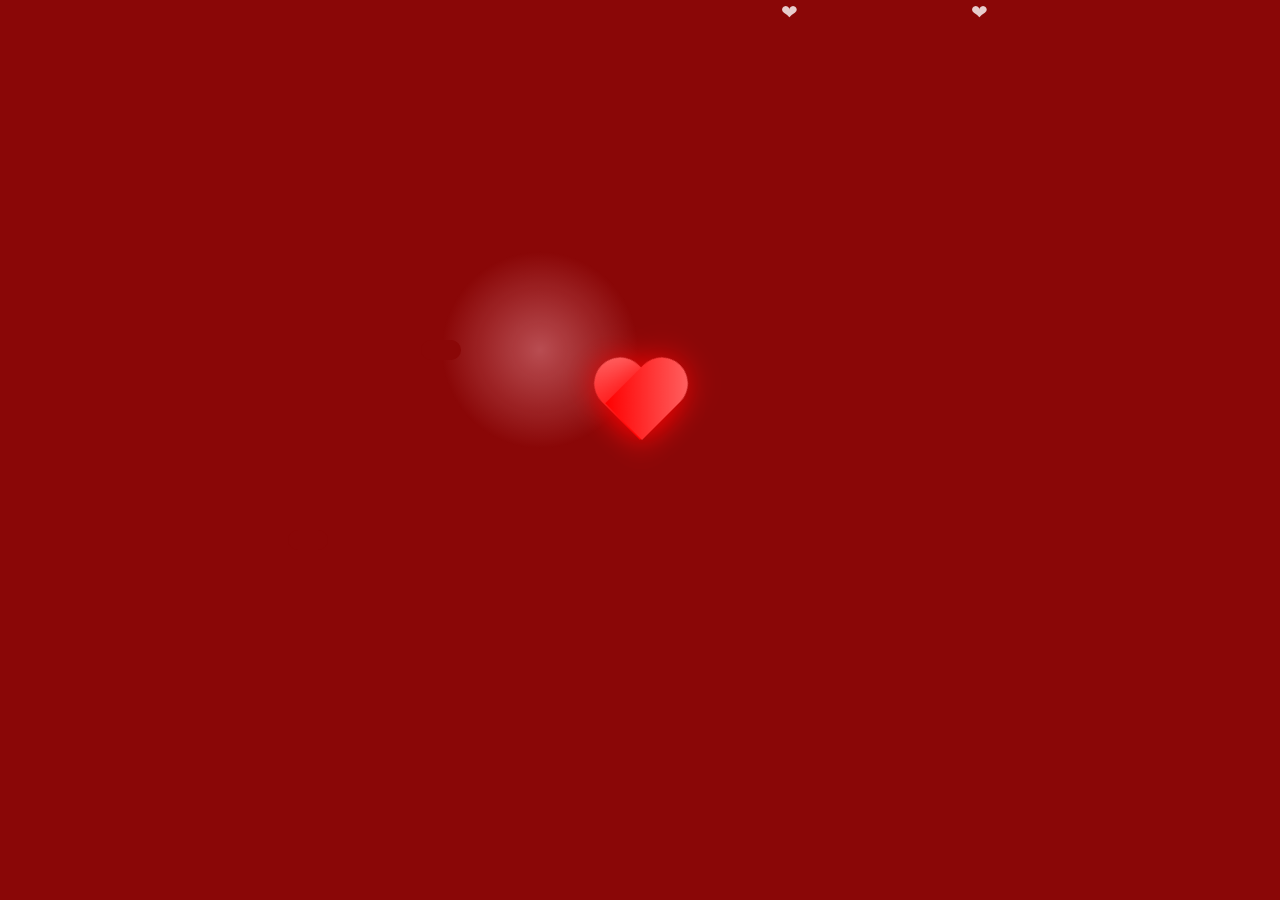
==== valentine.html @ 15ffbe33 "Add files via upload" ====
<!DOCTYPE html>
<html lang="ru">
<head>
    <meta charset="UTF-8">
    <meta name="viewport" content="width=device-width, initial-scale=1.0">
    <title>С Днём Святого Валентина!</title>
    <style>
        body {
            margin: 0;
            min-height: 100vh;
            display: flex;
            justify-content: center;
            align-items: center;
            background: linear-gradient(45deg, #8A0707, #8A0707);
            overflow: hidden;
            font-family: 'Arial', sans-serif;
        }

        .container {
            text-align: center;
            position: relative;
            z-index: 1;
        }

        .heart {
            position: relative;
            width: 100px;
            height: 100px;
            margin: 30px auto;
            cursor: pointer;
            transition: transform 0.3s ease;
            transform-style: preserve-3d;
            animation: heartbeat 1.5s ease-in-out infinite, rotate3D 5s infinite linear;
        }

        .heart.explode {
            animation: explodeHeart 1s forwards;
        }

        .mini-heart {
            position: absolute;
            font-size: 24px;
            color: #ff0000;
            pointer-events: none;
            opacity: 0;
            z-index: 10;
        }

        .heart:hover {
            transform: scale(1.2);
        }

        .heart::before,
        .heart::after {
            content: '';
            position: absolute;
            width: 52px;
            height: 80px;
            border-radius: 50px 50px 0 0;
            background: linear-gradient(45deg, #ff0000, #ff6b6b);
            left: 50px;
            transform: rotate(-45deg);
            transform-origin: 0 100%;
            box-shadow: 0 0 30px rgba(255, 0, 0, 0.8);
            backface-visibility: visible;
        }

        .heart::after {
            left: 0;
            transform: rotate(45deg);
            transform-origin: 100% 100%;
        }

        .message {
            color: white;
            font-size: 2em;
            text-shadow: 2px 2px 4px rgba(0, 0, 0, 0.3);
            margin: 20px;
            opacity: 0;
            animation: fadeIn 2s ease-in-out forwards;
        }

        .floating-hearts {
            position: fixed;
            top: 0;
            left: 0;
            width: 100%;
            height: 100%;
            pointer-events: none;
        }

        .floating-heart {
            position: absolute;
            font-size: 20px;
            color: rgba(255, 255, 255, 0.8);
            animation: float 6s linear infinite;
        }

        .sub-message {
            color: white;
            font-size: 1.2em;
            margin-top: 20px;
            opacity: 0;
            animation: fadeIn 2s ease-in-out 1s forwards;
            text-shadow: 0 0 10px rgba(255, 255, 255, 0.5);
        }

        .sparkle {
            position: absolute;
            width: 5px;
            height: 5px;
            background: white;
            border-radius: 50%;
            pointer-events: none;
            animation: sparkle 1.5s linear forwards;
        }

        .butterfly {
            position: absolute;
            font-size: 24px;
            pointer-events: none;
            transition: transform 0.3s ease;
            z-index: 2;
        }

        .music-note {
            position: absolute;
            font-size: 24px;
            color: white;
            opacity: 0;
            animation: floatNote 3s linear forwards;
        }

        .glow {
            position: absolute;
            width: 200px;
            height: 200px;
            background: radial-gradient(circle, rgba(255,182,193,0.4) 0%, rgba(255,182,193,0) 70%);
            border-radius: 50%;
            pointer-events: none;
            transform: translate(-50%, -50%);
            z-index: 0;
        }

        @keyframes heartbeat {
            0% { transform: scale(1); }
            25% { transform: scale(1.1); }
            50% { transform: scale(1); }
            75% { transform: scale(1.1); }
            100% { transform: scale(1); }
        }

        @keyframes float {
            0% {
                transform: translateY(100vh) rotate(0deg);
                opacity: 1;
            }
            100% {
                transform: translateY(-100vh) rotate(360deg);
                opacity: 0;
            }
        }

        @keyframes fadeIn {
            from { opacity: 0; transform: translateY(20px); }
            to { opacity: 1; transform: translateY(0); }
        }

        @keyframes sparkle {
            0% {
                transform: scale(0) rotate(0deg);
                opacity: 1;
            }
            50% {
                opacity: 1;
            }
            100% {
                transform: scale(1) rotate(180deg);
                opacity: 0;
            }
        }

        @keyframes floatNote {
            0% {
                transform: translateY(0) rotate(0deg);
                opacity: 1;
            }
            100% {
                transform: translateY(-100px) rotate(360deg);
                opacity: 0;
            }
        }


        @keyframes explodeHeart {
            0% {
                transform: scale(1);
            }
            50% {
                transform: scale(1.5);
            }
            100% {
                transform: scale(1);
            }
        }

        @keyframes miniHeartFloat {
            0% {
                transform: translate(0, 0) rotate(0deg);
                opacity: 1;
            }
            100% {
                transform: translate(var(--tx), var(--ty)) rotate(var(--rot));
                opacity: 0;
            }
        }

        <!DOCTYPE html>
<html lang="ru">
<head>
    <meta charset="UTF-8">
    <meta name="viewport" content="width=device-width, initial-scale=1.0">
    <title>С Днём Святого Валентина!</title>
    <style>
        body {
            margin: 0;
            min-height: 100vh;
            display: flex;
            justify-content: center;
            align-items: center;
            background: linear-gradient(45deg, #8A0707, #8A0707);
            overflow: hidden;
            font-family: 'Arial', sans-serif;
        }

        .container {
            text-align: center;
            position: relative;
            z-index: 1;
        }

        #secretButton {
            position: absolute;
            top: 10px;
            left: 10px;
            background-color: #8A0707;
            color: white;
            border: none;
            padding: 10px 20px;
            font-size: 1em;
            cursor: pointer;
            border-radius: 20px;
            transition: background-color 0.3s ease;
            z-index: 100;
        }

        #secretButton:hover {
            background-color: #8A0707;
        }



        #secretButton1 {
            position: absolute;
            top: 200px;
            left: -123px;
            background-color: #8A0707;
            color: white;
            border: none;
            padding: 10px 20px;
            font-size: 1em;
            cursor: pointer;
            border-radius: 20px;
            transition: background-color 0.3s ease;
            z-index: 100;
        }

        #info {
            position: absolute;
            top: 500px;
            left: 1000px;
            background-color: #f10366;
            color: white;
            border: none;
            padding: 10px 20px;
            font-size: 1em;
            cursor: pointer;
            border-radius: 20px;
            transition: background-color 0.3s ease;
            z-index: 100;
        }

        #info:hover {
            background-color: #34e906;
        }
    </style>
</head>
<body>
    <div class="floating-hearts"></div>
    <div class="container">
        <div class="heart"></div>
        <div class="message">С Днём Святого Валентина!</div>
        <div class="sub-message">Ты - самое прекрасное, что есть в моей жизни ❤️</div>
        <button id="secretButton"></button>
        <button id="secretButton1"></button>
        <button id="info"></button>
    </div>

    <script>
        function createFloatingHearts() {
            const container = document.querySelector('.floating-hearts');
            const heart = document.createElement('div');
            heart.innerHTML = '❤';
            heart.className = 'floating-heart';
            
            const startPos = Math.random() * 100;
            heart.style.left = startPos + 'vw';
            
            const duration = 6 + Math.random() * 4;
            heart.style.animationDuration = duration + 's';
            
            container.appendChild(heart);
            
            setTimeout(() => {
                heart.remove();
            }, duration * 1000);
        }

        function createSparkle(x, y) {
            const sparkle = document.createElement('div');
            sparkle.className = 'sparkle';
            sparkle.style.left = x + 'px';
            sparkle.style.top = y + 'px';
            document.body.appendChild(sparkle);
            
            setTimeout(() => {
                sparkle.remove();
            }, 1500);
        }

        function createMusicNote() {
            const notes = ['♪', '♫', '♬', '♩'];
            const note = document.createElement('div');
            note.className = 'music-note';
            note.textContent = notes[Math.floor(Math.random() * notes.length)];
            note.style.left = Math.random() * window.innerWidth + 'px';
            note.style.top = window.innerHeight + 'px';
            document.body.appendChild(note);

            setTimeout(() => {
                note.remove();
            }, 3000);
        }

        function createButterfly() {
            const butterfly = document.createElement('div');
            butterfly.className = 'butterfly';
            butterfly.textContent = '🦋';
            butterfly.style.left = Math.random() * window.innerWidth + 'px';
            butterfly.style.top = Math.random() * window.innerHeight + 'px';
            document.body.appendChild(butterfly);

            let angle = 0;
            const radius = 50;
            const centerX = parseFloat(butterfly.style.left);
            const centerY = parseFloat(butterfly.style.top);

            function animate() {
                angle += 0.02;
                const x = centerX + Math.cos(angle) * radius;
                const y = centerY + Math.sin(angle) * radius;
                butterfly.style.left = x + 'px';
                butterfly.style.top = y + 'px';
                butterfly.style.transform = `rotate(${angle * 30}deg)`;

                if (angle < Math.PI * 4) {
                    requestAnimationFrame(animate);
                } else {
                    butterfly.remove();
                }
            }

            animate();
        }

        // Mouse move effect
        const glow = document.createElement('div');
        glow.className = 'glow';
        document.body.appendChild(glow);

        document.addEventListener('mousemove', (e) => {
            glow.style.left = e.pageX + 'px';
            glow.style.top = e.pageY + 'px';
            
            if (Math.random() < 0.1) {
                createSparkle(e.pageX, e.pageY);
            }
        });

        // Click effects
        document.addEventListener('click', (e) => {
            for (let i = 0; i < 5; i++) {
                setTimeout(() => {
                    createSparkle(e.pageX + (Math.random() - 0.5) * 50,
                                e.pageY + (Math.random() - 0.5) * 50);
                }, i * 100);
            }
            createMusicNote();
            createButterfly();
        });

        // Heart click effect
        const mainHeart = document.querySelector('.heart');
        mainHeart.addEventListener('click', () => {
            // Create explosion effect
            mainHeart.classList.add('explode');
            setTimeout(() => mainHeart.classList.remove('explode'), 1000);

            // Create mini hearts explosion
            for (let i = 0; i < 20; i++) {
                const miniHeart = document.createElement('div');
                miniHeart.className = 'mini-heart';
                miniHeart.textContent = '❤';
                miniHeart.style.position = 'absolute';
                miniHeart.style.left = (mainHeart.offsetLeft + mainHeart.offsetWidth/2) + 'px';
                miniHeart.style.top = (mainHeart.offsetTop + mainHeart.offsetHeight/2) + 'px';
                
                // Random direction and rotation
                const angle = (Math.random() * Math.PI * 2);
                const distance = 100 + Math.random() * 150;
                const tx = Math.cos(angle) * distance;
                const ty = Math.sin(angle) * distance;
                const rotation = Math.random() * 360;
                
                miniHeart.style.setProperty('--tx', `${tx}px`);
                miniHeart.style.setProperty('--ty', `${ty}px`);
                miniHeart.style.setProperty('--rot', `${rotation}deg`);
                
                miniHeart.style.animation = 'miniHeartFloat 1s ease-out forwards';
                
                document.body.appendChild(miniHeart);
                
                setTimeout(() => miniHeart.remove(), 1000);
            }

            // Add sparkle effect
            for (let i = 0; i < 15; i++) {
                setTimeout(() => {
                    createSparkle(
                        mainHeart.offsetLeft + mainHeart.offsetWidth/2 + (Math.random() - 0.5) * 150,
                        mainHeart.offsetTop + mainHeart.offsetHeight/2 + (Math.random() - 0.5) * 150
                    );
                }, i * 50);
            }

            createButterfly();
            createMusicNote();
        });

        setInterval(createFloatingHearts, 300);
    setInterval(createMusicNote, 5000);
    setInterval(createButterfly, 8000);

    let isPlaying1 = false;
    let audio1 = new Audio('sound.mp3');

    document.getElementById('secretButton').onclick = () => {
        if (isPlaying1) {
            audio1.pause();
            audio1.currentTime = 0; // Сбросить время воспроизведения
        } else {
            audio1.play()
                .then(() => {
                    isPlaying1 = true;
                })
                .catch((error) => {
                    console.warn('Ошибка воспроизведения звука:', error);
                    alert('Не удалось запустить музыку. Возможно, браузер блокирует воспроизведение.');
                });
        }
        isPlaying1 = !isPlaying1;
    };

    let isPlaying2 = false;
    let audio2 = new Audio('sound1.mp3');

    document.getElementById('secretButton1').onclick = () => {
        if (isPlaying2) {
            audio2.pause();
            audio2.currentTime = 0; // Сбросить время воспроизведения
        } else {
            audio2.play()
                .then(() => {
                    isPlaying2 = true;
                })
                .catch((error) => {
                    console.warn('Ошибка воспроизведения звука:', error);
                    alert('Не удалось запустить музыку. Возможно, браузер блокирует воспроизведение.');
                });
        }
        isPlaying2 = !isPlaying2;
    };

    document.getElementById('info').onclick = () => {
        alert('Спомощью белого круга вокруг твоего курсора ты можешь найти все остальные кнопки, их всего 2.');
    };
</script>

</body>
</html>
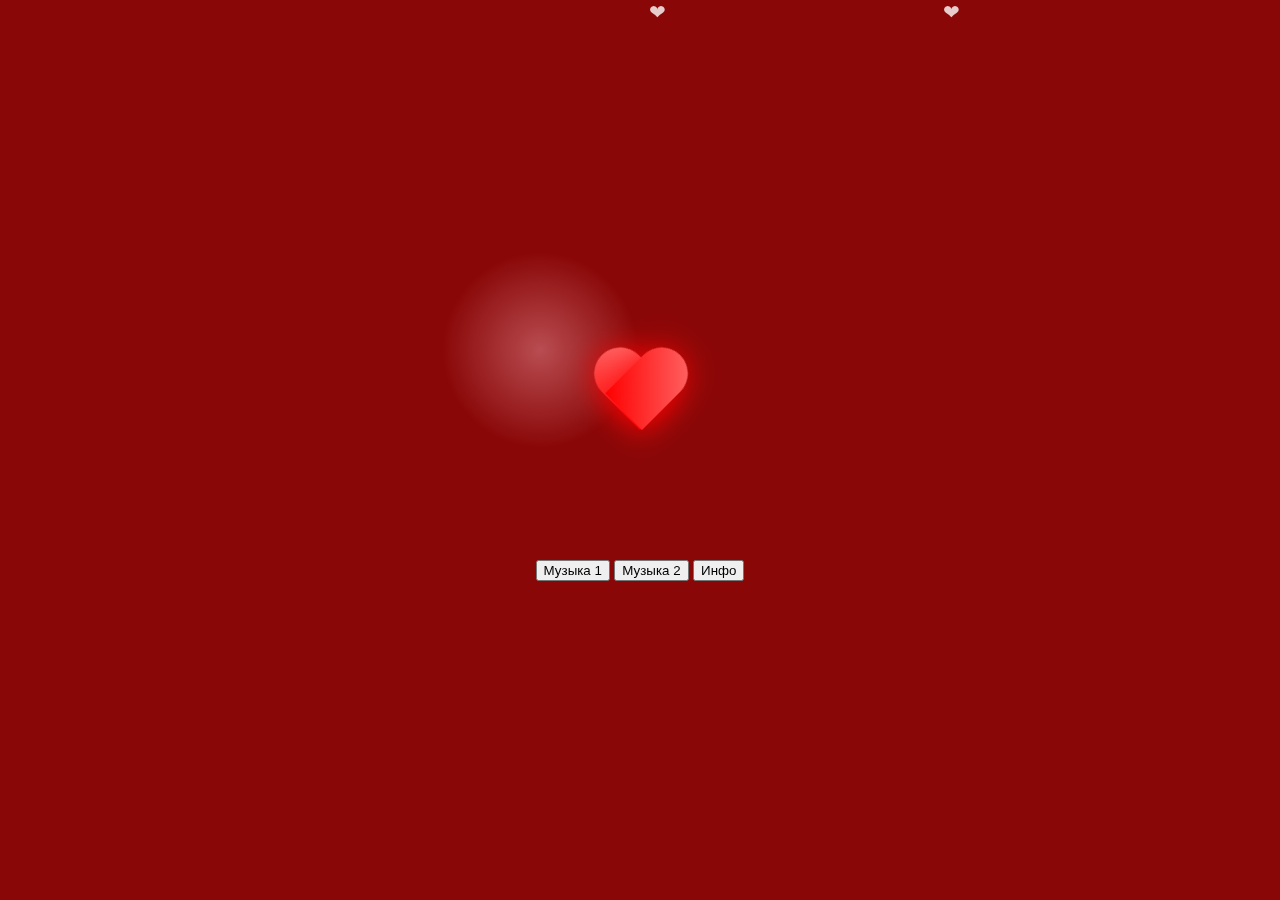
==== commit 041b0ea4: "valentine.html" ====
--- a/valentine.html
+++ b/valentine.html
@@ -191,7 +191,6 @@
             }
         }
 
-
         @keyframes explodeHeart {
             0% {
                 transform: scale(1);
@@ -213,85 +212,6 @@
                 transform: translate(var(--tx), var(--ty)) rotate(var(--rot));
                 opacity: 0;
             }
-        }
-
-        <!DOCTYPE html>
-<html lang="ru">
-<head>
-    <meta charset="UTF-8">
-    <meta name="viewport" content="width=device-width, initial-scale=1.0">
-    <title>С Днём Святого Валентина!</title>
-    <style>
-        body {
-            margin: 0;
-            min-height: 100vh;
-            display: flex;
-            justify-content: center;
-            align-items: center;
-            background: linear-gradient(45deg, #8A0707, #8A0707);
-            overflow: hidden;
-            font-family: 'Arial', sans-serif;
-        }
-
-        .container {
-            text-align: center;
-            position: relative;
-            z-index: 1;
-        }
-
-        #secretButton {
-            position: absolute;
-            top: 10px;
-            left: 10px;
-            background-color: #8A0707;
-            color: white;
-            border: none;
-            padding: 10px 20px;
-            font-size: 1em;
-            cursor: pointer;
-            border-radius: 20px;
-            transition: background-color 0.3s ease;
-            z-index: 100;
-        }
-
-        #secretButton:hover {
-            background-color: #8A0707;
-        }
-
-
-
-        #secretButton1 {
-            position: absolute;
-            top: 200px;
-            left: -123px;
-            background-color: #8A0707;
-            color: white;
-            border: none;
-            padding: 10px 20px;
-            font-size: 1em;
-            cursor: pointer;
-            border-radius: 20px;
-            transition: background-color 0.3s ease;
-            z-index: 100;
-        }
-
-        #info {
-            position: absolute;
-            top: 500px;
-            left: 1000px;
-            background-color: #f10366;
-            color: white;
-            border: none;
-            padding: 10px 20px;
-            font-size: 1em;
-            cursor: pointer;
-            border-radius: 20px;
-            transition: background-color 0.3s ease;
-            z-index: 100;
-        }
-
-        #info:hover {
-            background-color: #34e906;
         }
     </style>
 </head>
@@ -301,9 +221,9 @@
         <div class="heart"></div>
         <div class="message">С Днём Святого Валентина!</div>
         <div class="sub-message">Ты - самое прекрасное, что есть в моей жизни ❤️</div>
-        <button id="secretButton"></button>
-        <button id="secretButton1"></button>
-        <button id="info"></button>
+        <button id="secretButton">Музыка 1</button>
+        <button id="secretButton1">Музыка 2</button>
+        <button id="info">Инфо</button>
     </div>
 
     <script>
@@ -458,53 +378,52 @@
         });
 
         setInterval(createFloatingHearts, 300);
-    setInterval(createMusicNote, 5000);
-    setInterval(createButterfly, 8000);
-
-    let isPlaying1 = false;
-    let audio1 = new Audio('sound.mp3');
-
-    document.getElementById('secretButton').onclick = () => {
-        if (isPlaying1) {
-            audio1.pause();
-            audio1.currentTime = 0; // Сбросить время воспроизведения
-        } else {
-            audio1.play()
-                .then(() => {
-                    isPlaying1 = true;
-                })
-                .catch((error) => {
-                    console.warn('Ошибка воспроизведения звука:', error);
-                    alert('Не удалось запустить музыку. Возможно, браузер блокирует воспроизведение.');
-                });
-        }
-        isPlaying1 = !isPlaying1;
-    };
-
-    let isPlaying2 = false;
-    let audio2 = new Audio('sound1.mp3');
-
-    document.getElementById('secretButton1').onclick = () => {
-        if (isPlaying2) {
-            audio2.pause();
-            audio2.currentTime = 0; // Сбросить время воспроизведения
-        } else {
-            audio2.play()
-                .then(() => {
-                    isPlaying2 = true;
-                })
-                .catch((error) => {
-                    console.warn('Ошибка воспроизведения звука:', error);
-                    alert('Не удалось запустить музыку. Возможно, браузер блокирует воспроизведение.');
-                });
-        }
-        isPlaying2 = !isPlaying2;
-    };
-
-    document.getElementById('info').onclick = () => {
-        alert('Спомощью белого круга вокруг твоего курсора ты можешь найти все остальные кнопки, их всего 2.');
-    };
-</script>
-
+        setInterval(createMusicNote, 5000);
+        setInterval(createButterfly, 8000);
+
+        let isPlaying1 = false;
+        let audio1 = new Audio('sound.mp3');
+
+        document.getElementById('secretButton').onclick = () => {
+            if (isPlaying1) {
+                audio1.pause();
+                audio1.currentTime = 0; // Сбросить время воспроизведения
+            } else {
+                audio1.play()
+                    .then(() => {
+                        isPlaying1 = true;
+                    })
+                    .catch((error) => {
+                        console.warn('Ошибка воспроизведения звука:', error);
+                        alert('Не удалось запустить музыку. Возможно, браузер блокирует воспроизведение.');
+                    });
+            }
+            isPlaying1 = !isPlaying1;
+        };
+
+        let isPlaying2 = false;
+        let audio2 = new Audio('sound1.mp3');
+
+        document.getElementById('secretButton1').onclick = () => {
+            if (isPlaying2) {
+                audio2.pause();
+                audio2.currentTime = 0; // Сбросить время воспроизведения
+            } else {
+                audio2.play()
+                    .then(() => {
+                        isPlaying2 = true;
+                    })
+                    .catch((error) => {
+                        console.warn('Ошибка воспроизведения звука:', error);
+                        alert('Не удалось запустить музыку. Возможно, браузер блокирует воспроизведение.');
+                    });
+            }
+            isPlaying2 = !isPlaying2;
+        };
+
+        document.getElementById('info').onclick = () => {
+            alert('С помощью белого круга вокруг твоего курсора ты можешь найти все остальные кнопки, их всего 2.');
+        };
+    </script>
 </body>
 </html>
